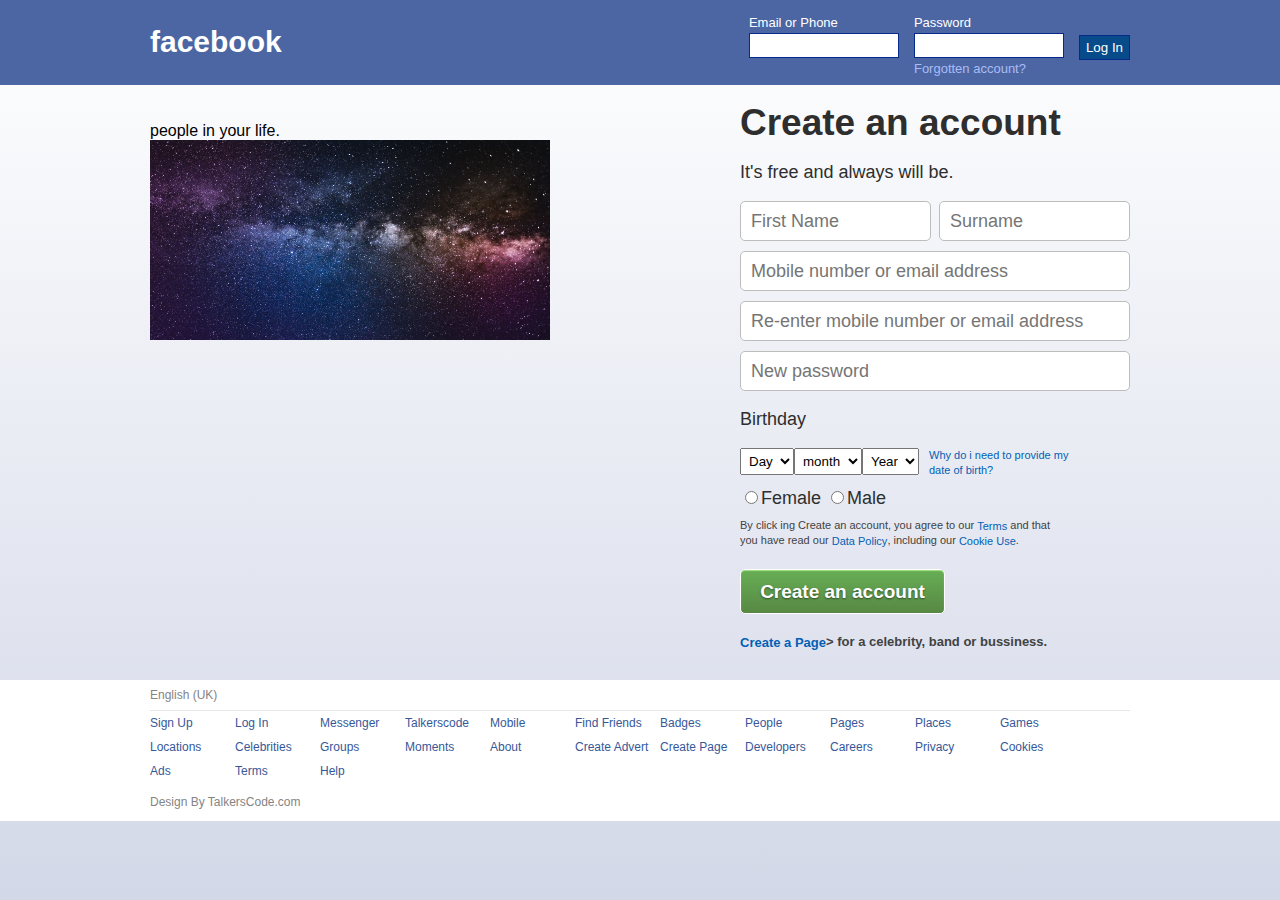
==== login.html @ de41b3d6 "html" ====
<html>
<head>
<link href="login.css" type="text/css" rel="stylesheet"/>
</head>
<body>

<div id="header_wrapper">
 <div id="header">
 <li id="sitename"><a href="http://talkerscode.com">facebook</a></li>
 <form action="post">
 <li>Email or Phone<br><input type="text" name="email"></li>
 <li>Password<br><input type="password" name="password"><br><a href="">Forgotten account?</a></li>
 <li><input type="submit" name="login" value="Log In"></li>
 </form>    
 </div>
</div>

<div id="wrapper">

<div id="div1">
<p<Talkerscode helps you connect and share with the <br>people in your life.</p>
<img src='s.jpg' width='400' height='200'>
</div>

<div id="div2">
<h1>Create an account</h1>
<p>It's free and always will be.</p>
<li><input type="text" placeholder="First Name" id="firstname"><input type="text" placeholder="Surname" id="surname"></li>
<li><input type="text" placeholder="Mobile number or email address"></li>
<li><input type="text" placeholder="Re-enter mobile number or email address"></li>
<li><input type="password" placeholder="New password"></li>
<p>Birthday</p>
<li>
<select><option>Day</option>
    <?php
        $start_date=1;
        $end_date=31;
        for($j=$start_date; $j<=$end_date; $j++){
            echo '<option value='.$j.'>'.$j.'</option>';
        }
    ?>
</select>
<select><option>month
    <option value="January">1</option>
    <option value="February">2</option>
    <option value="March">3</option>
    <option value="April">4</option>
    <option value="May">5</option>
    <option value="June">6</option>
    <option value="July">7</option>
    <option value="August">8</option>
    <option value="September">9</option>
    <option value="October">10</option>
    <option value="November">11</option>
    <option value="December">12</option>

</select>
<select><option>Year</option></select>
<a href="">Why do i need to provide my date of birth?</a>
</li>
<li><input type="radio">Female <input type="radio">Male</li>   
<li id="terms">By click
    ing Create an account, you agree to our <a href="">Terms</a> and that <br>you have read our <a href="">Data Policy</a>, including our <a href="">Cookie Use</a>.</li>
<li><input type="submit" value="Create an account"></li>
<li id="create_page"><a href="">Create a Page</a>> for a celebrity, band or bussiness.</li>
</div>

</div>

<div id="footer_wrapper">

<div id="footer1">
English (UK)
</div>
<div id="footer2">
<a href="">Sign Up</a><a href="">Log In</a><a href="">Messenger</a><a href="">Talkerscode</a><a href="">Mobile</a><a href="">Find Friends</a><a href="">Badges</a><a href="">People</a><a href="">Pages</a><a href="">Places</a><a href="">Games</a><a href="">Locations</a><a href="">Celebrities</a><a href="">Groups</a><a href="">Moments</a><a href="">About</a><a href="">Create Advert</a><a href="">Create Page</a><a href="">Developers</a><a href="">Careers</a><a href="">Privacy</a><a href="">Cookies</a><a href="">Ads</a><a href="">Terms</a><a href="">Help</a>
<p>Design By TalkersCode.com</a>
</div>

</div>
</body>
</html>
---- login.css ----
body{
    text-align:center;
    width:100%;
    margin:0 auto;
    padding:0px;
    font-family:'lucida grande',tahoma,verdana,arial,sans-serif;
    background: linear-gradient(white, #D3D8E8);
}
#header_wrapper{
    width:100%;
    min-width:980px;
    background-color:#4c66a4;
}
#header{
    width:980px;
    margin:0px auto;
    padding:0px;
    height:85px;
} 
#header li{
    list-style-type:none;
    float:left;
    text-align:left;
    color:white;
}
#header #sitename{
    margin-top:25px;
}
#header #sitename a{
    color: white;
    text-decoration:none;
    font-size:30px;
    font-weight:900;
}
#header form{
    margin-top:15px;
    float:right;
}
#header form li{
    font-size:13px;
    margin-left:15px;
}
#header form li a{
    color:#a9bcf5;
    text-decoration:none;
}
#header form input[type="text"]{
    margin-top:3px;
    margin-bottom:3px;
    width:150px;
    border:1px solid #08298a;
    height:25px;
    padding-left:3px;
}
#header form input[type="password"]{
    margin-top:3px;
    margin-bottom:3px;
    width:150px;
    border:1px solid #08298a;
    height:25px;
    padding-left:3px;
}
#header form input[type="submit"]{
    height:25px;
    margin-top:20px;
    background-color: #084b8a;
    color: white;
    border:1px solid #08298A;
}
#wrapper{
    margin:0 auto;
    padding:0px;
    text-align:center;
    width:980px;
}
#wrapper div{
    float:left;
    font-family: helvetica, arial, sans-serif;
}
#wrapper #div1{
    margin-top:30px;
    width:590px;
    text-align:left;
}
#wrapper #div1 p{
    font-size:20px;
    font-family:arial;
    font-weight:bold;
    margin:0px;
    color:#0e385f;
}
#wrapper #div2{
    margin-top:10px;
    width:390px;
    text-align:left;
}
#wrapper #div2 h1{
    margin:0px;
    font-size:37px;
    color:#2e2e2e;
}
#wrapper #div2 p{
    font-size:18px;
    color:#2e2e2e;
}
#wrapper #div2 li{
    list-style-type:none;
    margin-top:10px;
}
#wrapper #div2 li #firstname{
    width:49%;
}
#wrapper #div2 li #surname{
    margin-left:2%;
    width:49%;
}
#wrapper #div2 li input[type="text"]{
    width:100%;
    height:40px;
    border-radius:5px;
    padding-left:10px;
    font-size:18px;
    border:1px solid#bdbdbd;
}
#wrapper #div2 li input[type="password"]{
    width:100%;
    height:40px;
    border-radius:5px;
    padding-left:10px;
    font-size:18px;
    border:1px solid#bdbdbd;
}
#wrapper #div2 li select{
    padding:4px;
    float:left;
}
#wrapper #div2 li a{
    margin-left:10px;
    width:150px;
    color:#045fb4;
    text-decoration:none;
    font-size:11px;
    display:inline-block;
    vertical-align:middle;
    line-height:15px;
}
#wrapper #div2 li a:hover{
    text-decoration:underline;
}
#wrapper #div2 li{
    color:#2e2e2e;
    font-size:18px;
}
#wrapper #div2 #terms{
    color:#424242;
    font-size:11px;
}
#wrapper #div2 #terms a{
    display:inline;
    margin:0px;
}
#wrapper #div2 li input[type="submit"]{
    width:205px;
    height:45px;
    text-align:center;
    font-size:19px;
    margin-top:10px;
    margin-bottom: 10px;
    font-family: 'Freight Sans Bold', helvetica, arial, sans-serif !important;
    font-weight:bold !important;
    background: linear-gradient(#67ae55,#578843);
    background-color: #69a74e;
    box-shadow: inset 0 1px 1px#a4e388;
    border-color: #3b6e22 #3b6e22#2c5115;
    border:1px solid;
    border-radius: 5px;
    color:#fff;
    cursor:pointer;
    display:inline-block;
    position:relative;
    text-shadow:0 1px 2px rgba(0,0,0,.5);
} 
#wrapper #div2 #create_page{
    color:#424242;
    font-size:13px;
    font-weight:bold;
}
#wrapper #div2 #create_page a{
    display:inline;
    margin:0px;
    font-size:13px;
}
#footer_wrapper{
    width:100%;
    clear:both;
    float:left;
    margin-top:30px;
    min-width:995px;
    background-color: white;
    text-align: left;
}
#footer1{
    width:980px;
    margin:0px auto;
    padding:0px;
    border-bottom:1px solid #e6e6e6;
    height: 30px;
    line-height: 30px;
    font-size: 12px;
    color: #848484;
}
#footer1 a{
    color:#365899;
    display:inline;
    margin-left: 10px;
    text-decoration: none;
}
#footer1 a:hover{
    text-decoration: underline;
}
#footer2{
    width:980px;
    margin:0px auto;
    padding: 0px;
    font-size: 12px;
    color: #848484;
}
#footer2 a{
    color: #365899;
    display:inline-block;
    margin:5px;
    margin-left: 0px;
    min-width: 80px;
    text-decoration: none;
}
#footer2 a:hover{
    text-decoration: underline;
}
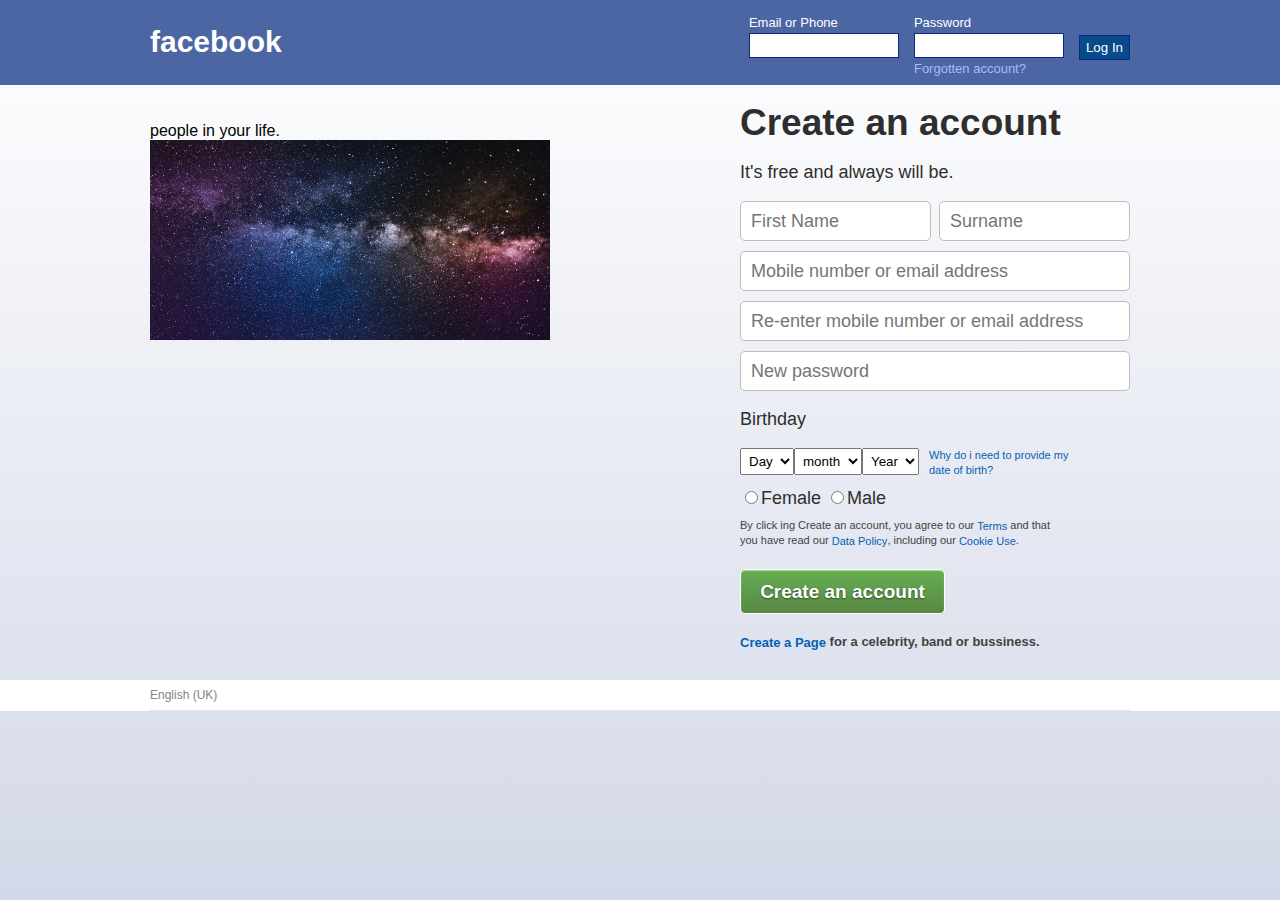
==== commit 80411024: "html" ====
--- a/login.html
+++ b/login.html
@@ -62,7 +62,7 @@
 <li id="terms">By click
     ing Create an account, you agree to our <a href="">Terms</a> and that <br>you have read our <a href="">Data Policy</a>, including our <a href="">Cookie Use</a>.</li>
 <li><input type="submit" value="Create an account"></li>
-<li id="create_page"><a href="">Create a Page</a>> for a celebrity, band or bussiness.</li>
+<li id="create_page"><a href="">Create a Page</a> for a celebrity, band or bussiness.</li>
 </div>
 
 </div>
@@ -73,8 +73,8 @@
 English (UK)
 </div>
 <div id="footer2">
-<a href="">Sign Up</a><a href="">Log In</a><a href="">Messenger</a><a href="">Talkerscode</a><a href="">Mobile</a><a href="">Find Friends</a><a href="">Badges</a><a href="">People</a><a href="">Pages</a><a href="">Places</a><a href="">Games</a><a href="">Locations</a><a href="">Celebrities</a><a href="">Groups</a><a href="">Moments</a><a href="">About</a><a href="">Create Advert</a><a href="">Create Page</a><a href="">Developers</a><a href="">Careers</a><a href="">Privacy</a><a href="">Cookies</a><a href="">Ads</a><a href="">Terms</a><a href="">Help</a>
-<p>Design By TalkersCode.com</a>
+<!-- <a href="">Sign Up</a><a href="">Log In</a><a href="">Messenger</a><a href="">Talkerscode</a><a href="">Mobile</a><a href="">Find Friends</a><a href="">Badges</a><a href="">People</a><a href="">Pages</a><a href="">Places</a><a href="">Games</a><a href="">Locations</a><a href="">Celebrities</a><a href="">Groups</a><a href="">Moments</a><a href="">About</a><a href="">Create Advert</a><a href="">Create Page</a><a href="">Developers</a><a href="">Careers</a><a href="">Privacy</a><a href="">Cookies</a><a href="">Ads</a><a href="">Terms</a><a href="">Help</a> -->
+
 </div>
 
 </div>
